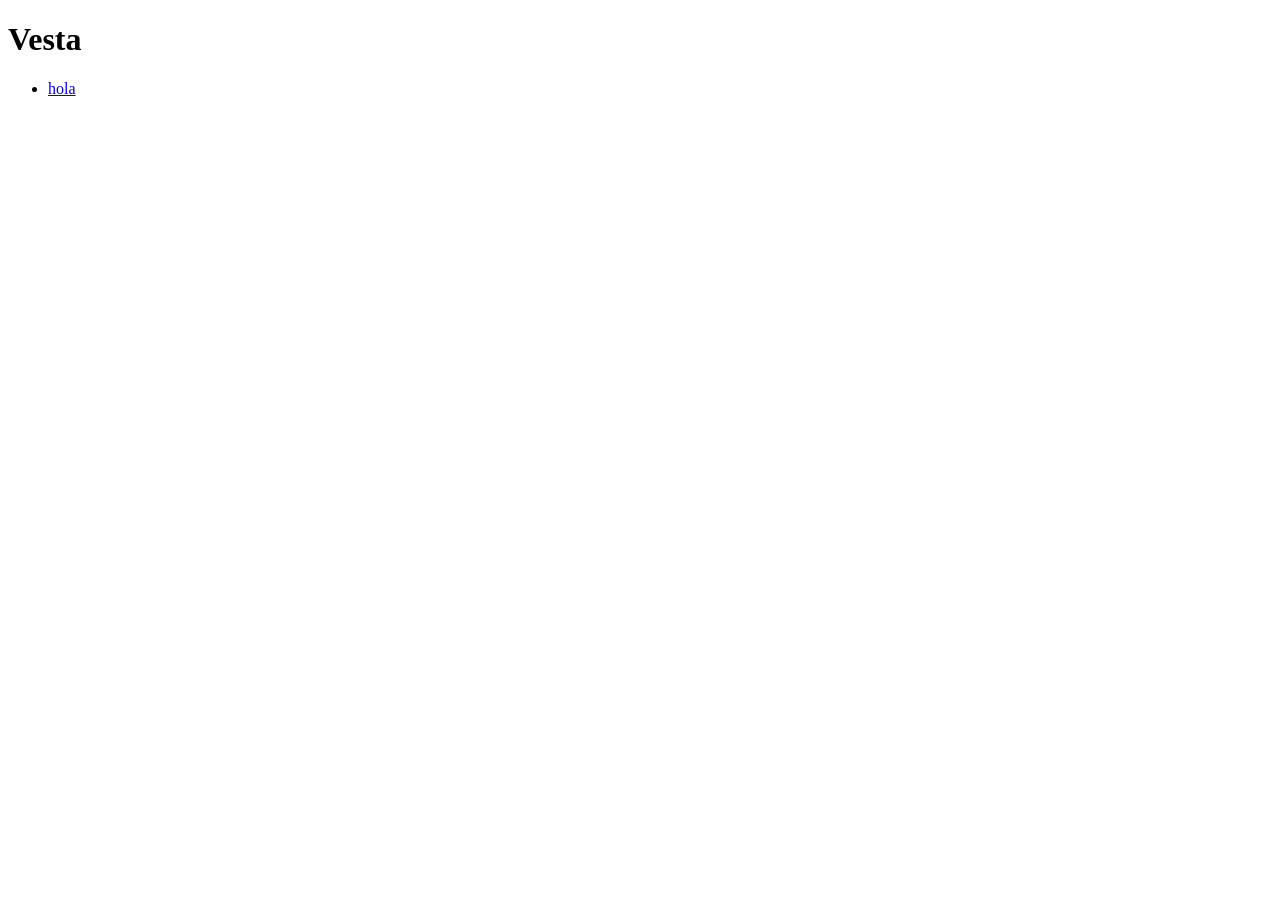
==== index.html @ eea31def "primer commit" ====
<!DOCTYPE html>
<html lang="es">
    <head>
        <meta charset="UTF-8">
        <title>Vesta</title>
    </head>
    <body>
        <header>
        <h1>Vesta</h1>
        </header>
        <nav>
        <ul>
            <li><a href="catalogo.html">hola</a></li>
        </ul>
        </nav>
    </body>
</html>
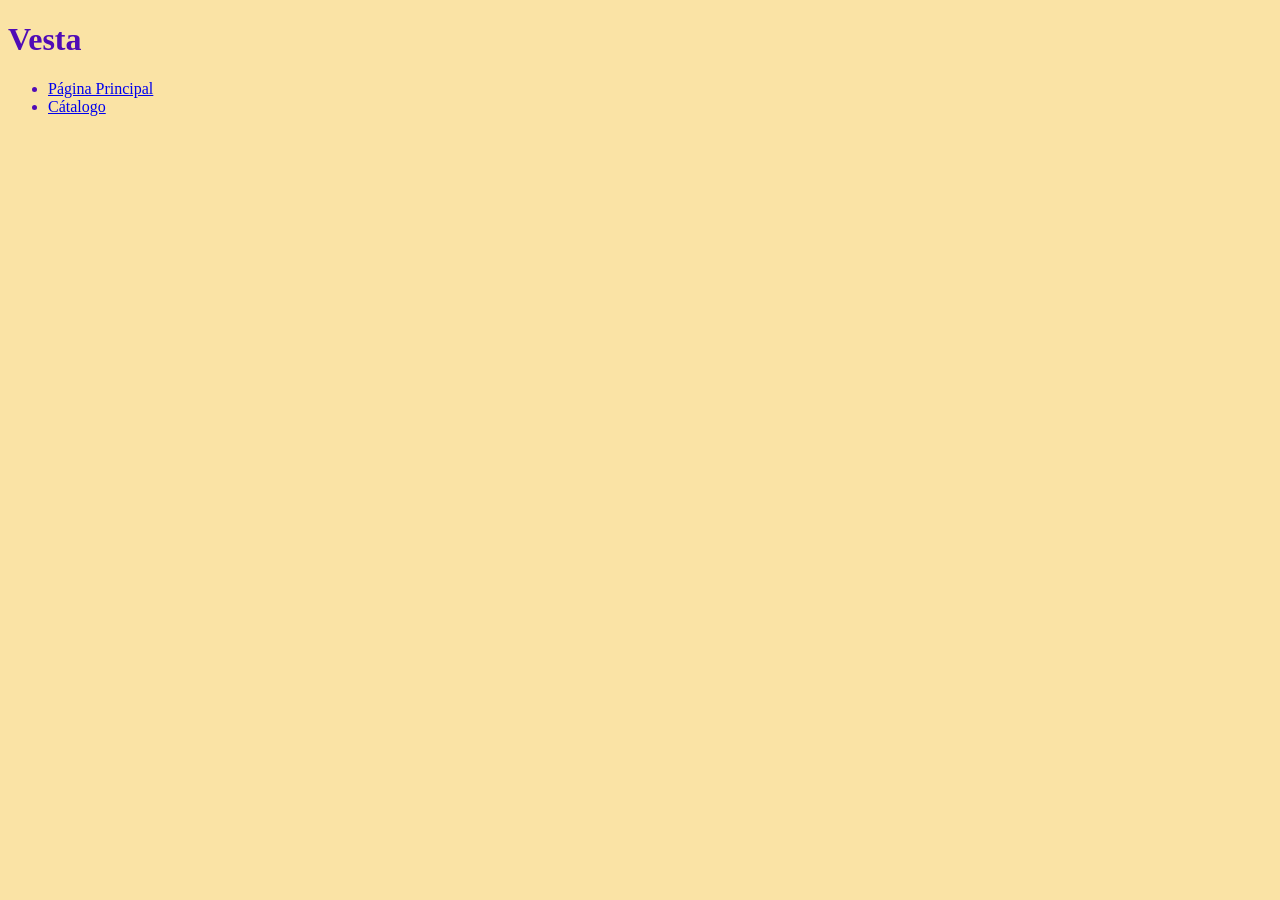
==== commit cc9c922f: "cambios de color" ====
--- a/index.html
+++ b/index.html
@@ -3,6 +3,7 @@
     <head>
         <meta charset="UTF-8">
         <title>Vesta</title>
+        <link rel="stylesheet" href="style.css">
     </head>
     <body>
         <header>
@@ -10,7 +11,8 @@
         </header>
         <nav>
         <ul>
-            <li><a href="catalogo.html">hola</a></li>
+            <li><a href="index.html">Página Principal</a></li>
+            <li><a href="catalogo.html">Cátalogo</a></li>
         </ul>
         </nav>
     </body>
--- a/style.css
+++ b/style.css
@@ -0,0 +1,4 @@
+body {
+    background-color: #fae3a5;
+    color: #500cb6;
+}
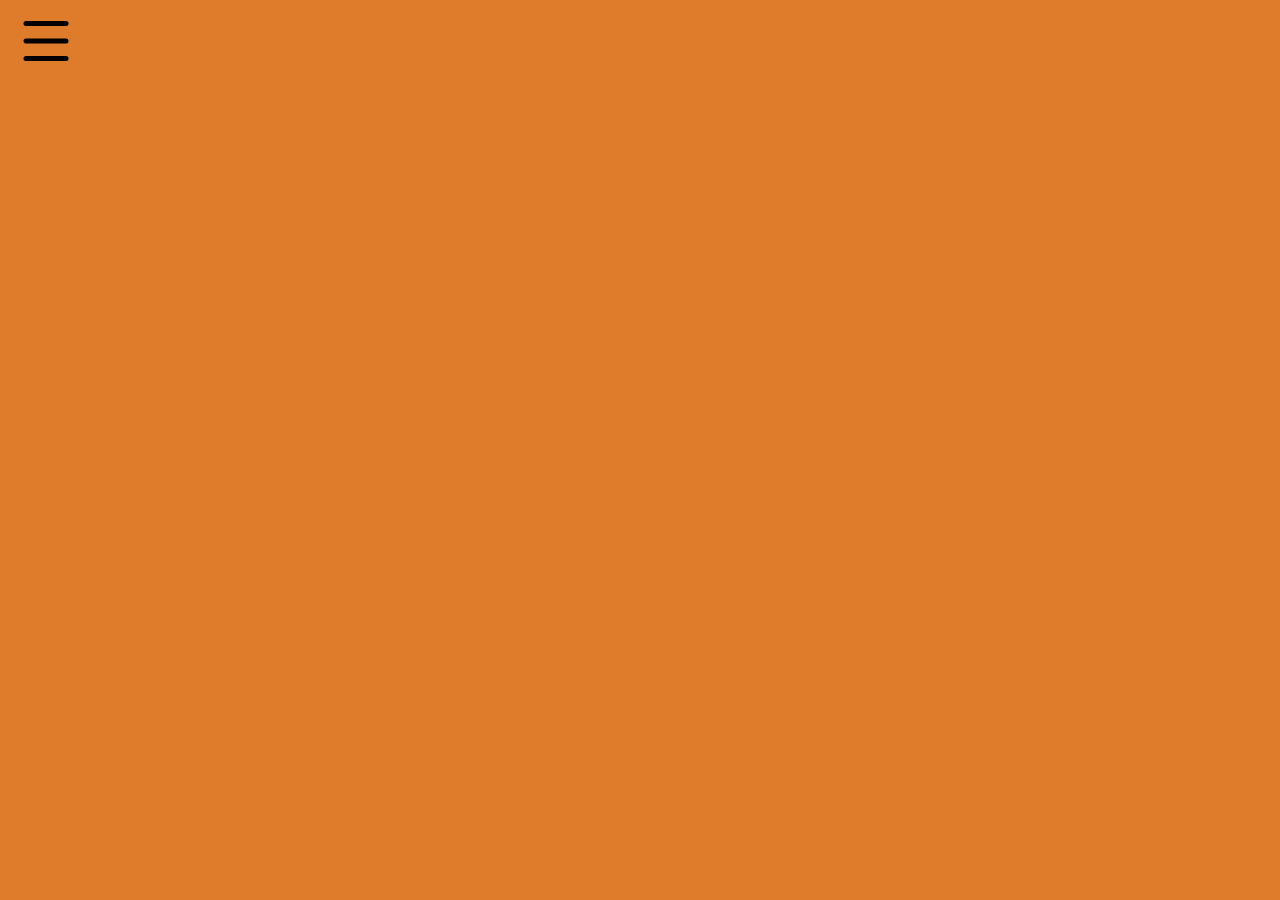
==== commit 4accda10: "cambios para mejorar el menu de navegacion" ====
--- a/index.html
+++ b/index.html
@@ -2,18 +2,20 @@
 <html lang="es">
     <head>
         <meta charset="UTF-8">
+        <meta name="viewport" content="width=device-width, initial-scale=1.0">
         <title>Vesta</title>
         <link rel="stylesheet" href="style.css">
     </head>
     <body>
         <header>
-        <h1>Vesta</h1>
+            <nav>
+                <button id="menu-btn"><img src="assets/img/menu.svg" alt="menu" id="menu-icon" height="60" width="60"></button>
+                <ul id="lista" class="oculto">
+                    <li><a href="/." id="home-btn"><img src="assets/img/house.svg" alt="Pagina Principal" id="home-icon" height="60" width="60"></a></li>
+                    <li><a href="catalogo.html" id="store-btn"><img src="assets/img/store.svg" id="store-icon" height="60" width="60"></a></li>
+                </ul>
+            </nav>
         </header>
-        <nav>
-        <ul>
-            <li><a href="index.html">Página Principal</a></li>
-            <li><a href="catalogo.html">Cátalogo</a></li>
-        </ul>
-        </nav>
+        <script src="script.js"></script>
     </body>
 </html>
--- a/style.css
+++ b/style.css
@@ -1,4 +1,47 @@
 body {
-    background-color: #fae3a5;
-    color: #500cb6;
+    background-color: #df7c2b;
+    color: #000000;
+    text-align: center;
+}
+
+ul {
+    list-style-type: none;
+    padding: 0;
+    margin: 0;
+}
+
+li {
+    margin-bottom: 20px;
+}
+
+li:last-child {
+    margin-bottom: 0;
+}
+
+.oculto {
+    display: none;
+}
+
+#menu-btn {
+    border:transparent;
+    background-color: transparent;
+    cursor: pointer;
+    border-radius: 10px;
+    position: fixed;
+    left: 10px;
+    top: 10px;
+}
+
+#lista {
+    position: fixed;
+    top: 90px;
+    left: 15px;
+}
+
+#menu-btn:hover {
+    background-color: rgba(255, 255, 255, 0.1);
+}
+
+#menu-btn:active {
+    background-color: rgba(255, 255, 255, 0.2);
 }
